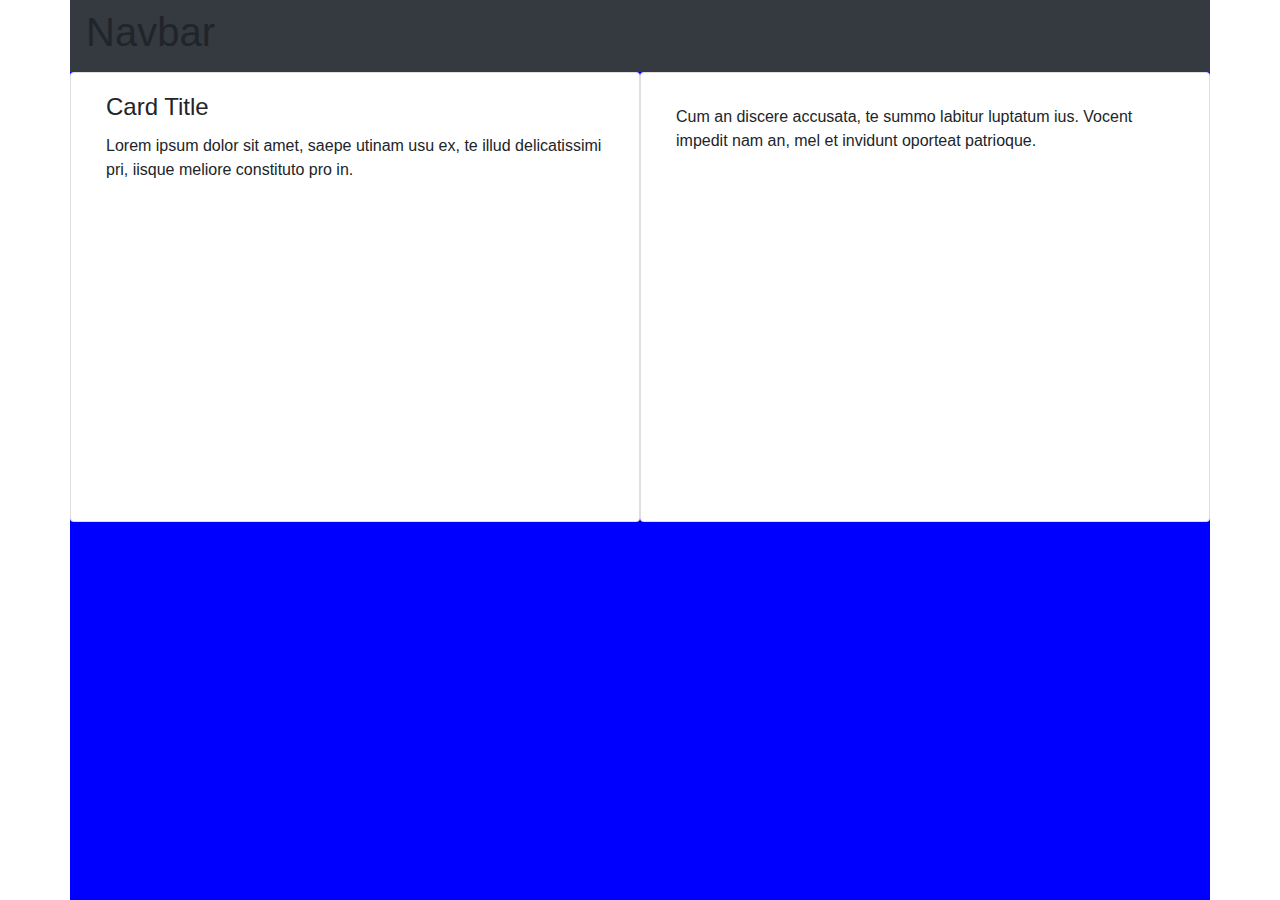
==== templates_container/template_1_bs/index.html @ e56e8b1c "cards and header added" ====
<!DOCTYPE html>
<html lang="en">

<head>
    <meta charset="UTF-8">
    <meta name="viewport" content="width=device-width, initial-scale=1.0">
    <meta http-equiv="X-UA-Compatible" content="ie=edge">
    <title>Template 1 w/Bootstrap</title>
    <!--Bootstrap CSS-->
    <link rel="stylesheet" href="https://stackpath.bootstrapcdn.com/bootstrap/4.3.1/css/bootstrap.min.css"
        integrity="sha384-ggOyR0iXCbMQv3Xipma34MD+dH/1fQ784/j6cY/iJTQUOhcWr7x9JvoRxT2MZw1T" crossorigin="anonymous">

    <!--Myi Css-->
    <link rel="stylesheet" type="text/css" href="assets/css/style.css">
</head>

<body>
    <div class="container">
        <div class="row">
            <div class="col-12 navbar navbar-dark bg-dark">
                <h1>Navbar</h1>
            </div>
        </div>
        <div class="row">
            <div class="col-xs-12 col-md-6 card">

                <div class="card-body">
                    <h4 class="card-title">Card Title</h4>
                    <p class="card-text">Lorem ipsum dolor sit amet, saepe utinam usu ex, te illud delicatissimi pri,
                        iisque meliore constituto pro in.</p>
                </div>
            </div>


            <div class="col-xs-12 col-md-6 card">
                <div class="card-body">
                    <h4 class="card-title"></h4>
                    <p class="card-text">Cum an discere accusata, te summo labitur luptatum ius. Vocent impedit nam an,
                        mel et invidunt oporteat patrioque.</p>
                </div>
            </div>
        </div>
    </div>
    <div class="row">
        <div class="col-12 footer"></div>
    </div>
    </div>
    </div>
    <script src="https://code.jquery.com/jquery-3.3.1.slim.min.js"
        integrity="sha384-q8i/X+965DzO0rT7abK41JStQIAqVgRVzpbzo5smXKp4YfRvH+8abtTE1Pi6jizo"
        crossorigin="anonymous"></script>
    <script src="https://cdnjs.cloudflare.com/ajax/libs/popper.js/1.14.7/umd/popper.min.js"
        integrity="sha384-UO2eT0CpHqdSJQ6hJty5KVphtPhzWj9WO1clHTMGa3JDZwrnQq4sF86dIHNDz0W1"
        crossorigin="anonymous"></script>
    <script src="https://stackpath.bootstrapcdn.com/bootstrap/4.3.1/js/bootstrap.min.js"
        integrity="sha384-JjSmVgyd0p3pXB1rRibZUAYoIIy6OrQ6VrjIEaFf/nJGzIxFDsf4x0xIM+B07jRM"
        crossorigin="anonymous"></script>
</body>

</html>
---- templates_container/template_1_bs/assets/css/style.css ----
body {
    height: 100vh;
    width: 100vw;
}

.container {
    height: 100vh;
    background-color: blue;
}

.card {
    height: 50vh;
}
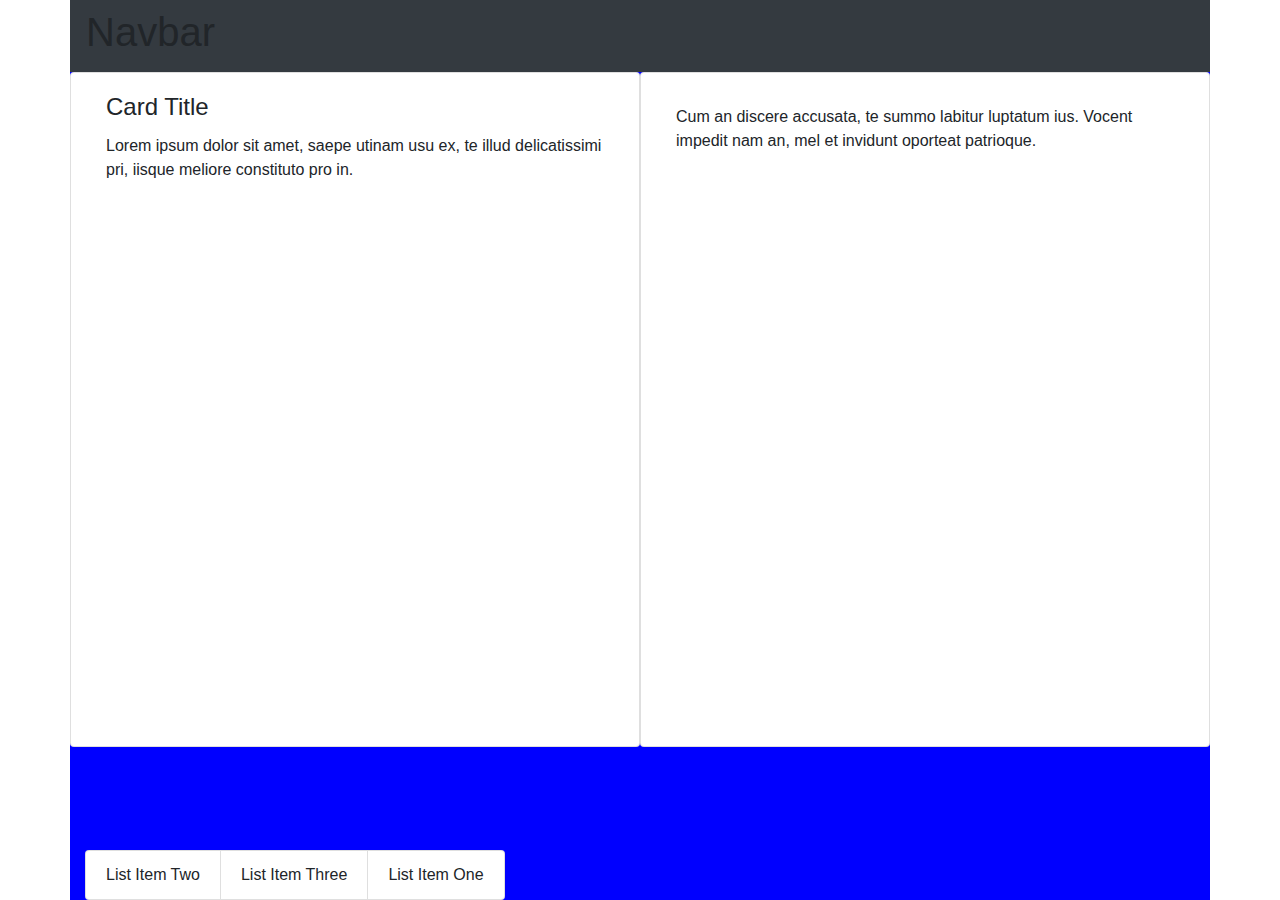
==== commit 28d25b5f: "ul added to bottom with hover" ====
--- a/templates_container/template_1_bs/index.html
+++ b/templates_container/template_1_bs/index.html
@@ -40,12 +40,19 @@
                 </div>
             </div>
         </div>
-    </div>
-    <div class="row">
-        <div class="col-12 footer"></div>
+        <div class="row">
+            <div class="col-12 footer">
+                <ul class="list-group list-group-horizontal-md">
+                    <li class="list-group-item">List Item Two</li>
+                    <li class="list-group-item">List Item Three</li>
+                    <li class="list-group-item">List Item One</li>
+                </ul>
+            </div>
+        </div>
     </div>
     </div>
     </div>
+
     <script src="https://code.jquery.com/jquery-3.3.1.slim.min.js"
         integrity="sha384-q8i/X+965DzO0rT7abK41JStQIAqVgRVzpbzo5smXKp4YfRvH+8abtTE1Pi6jizo"
         crossorigin="anonymous"></script>
--- a/templates_container/template_1_bs/assets/css/style.css
+++ b/templates_container/template_1_bs/assets/css/style.css
@@ -11,7 +11,18 @@
 }
 
 .card {
-    height: 50vh;
+    height: 75vh;
 }
 
+.ul {
+    width: 100%;
+}
 
+.footer {
+    position: absolute;
+    bottom: 0;
+}
+
+li:hover {
+    background-color: aquamarine;
+}
